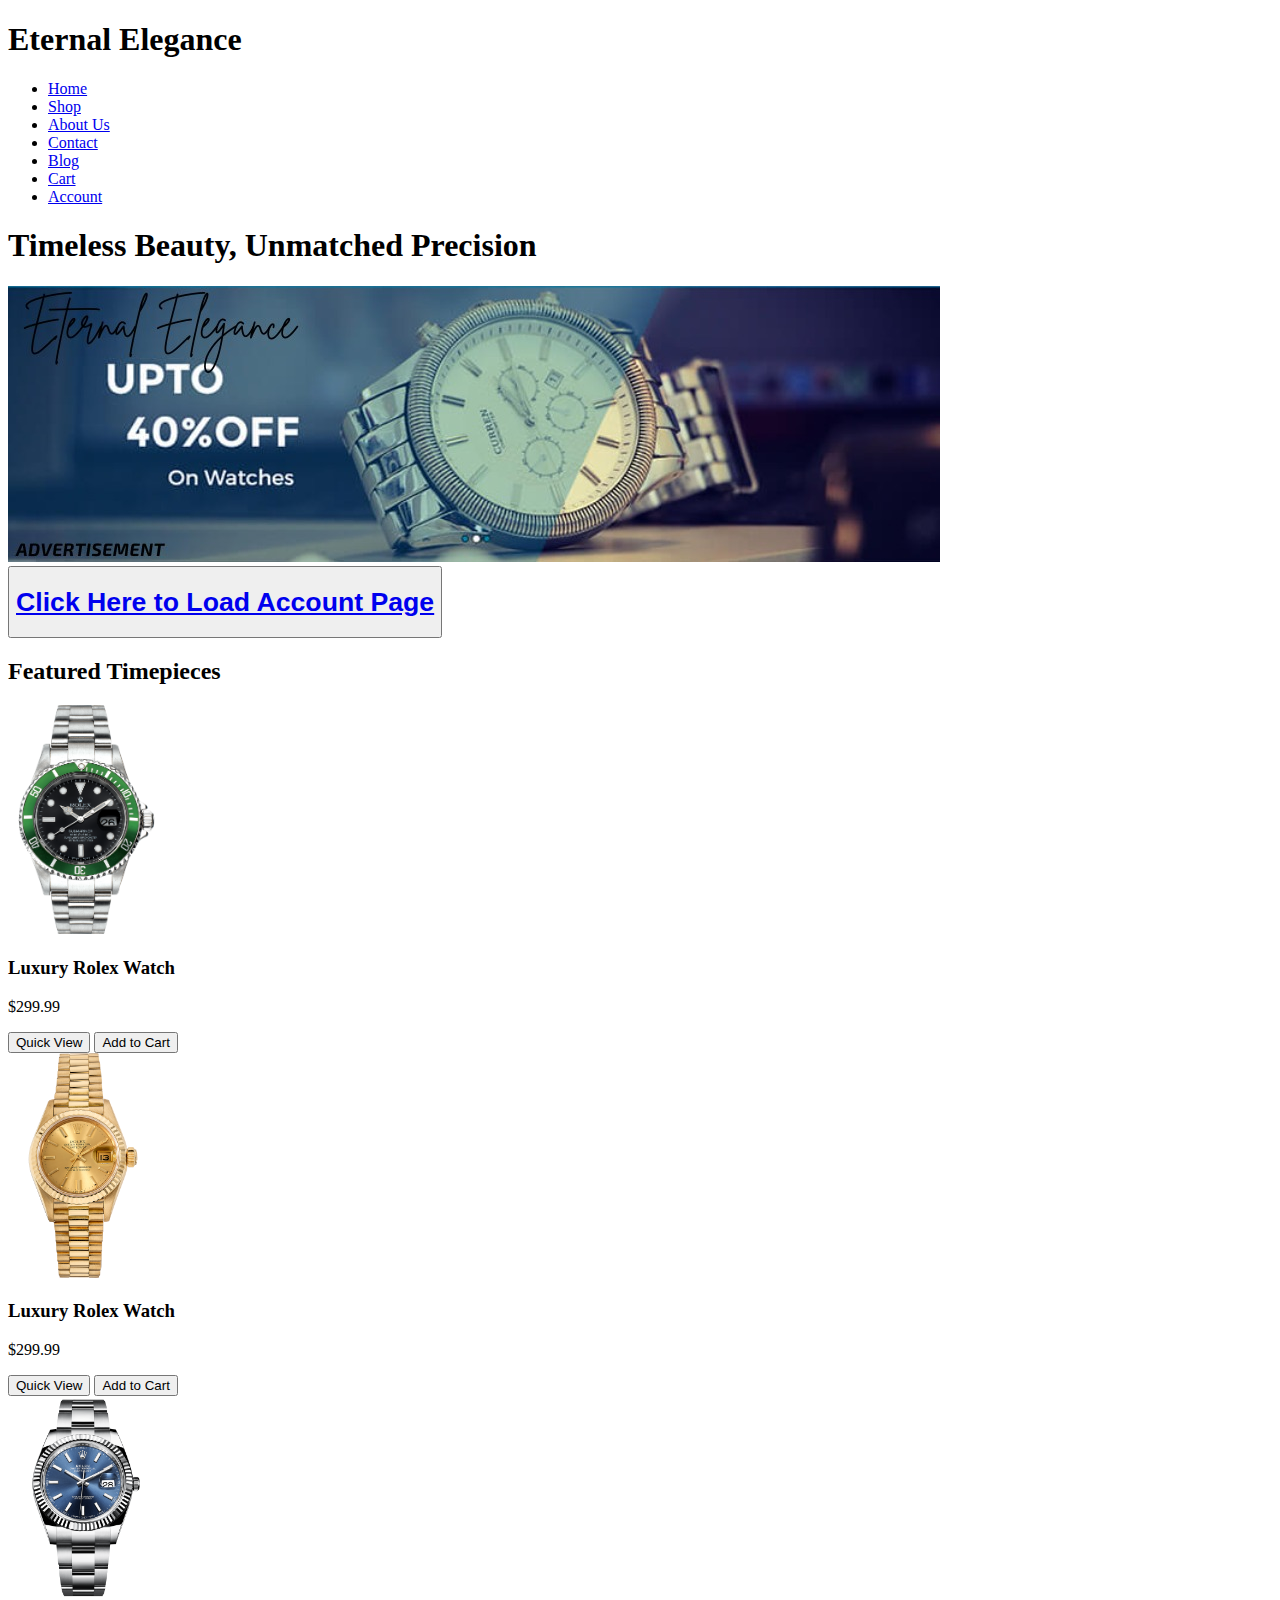
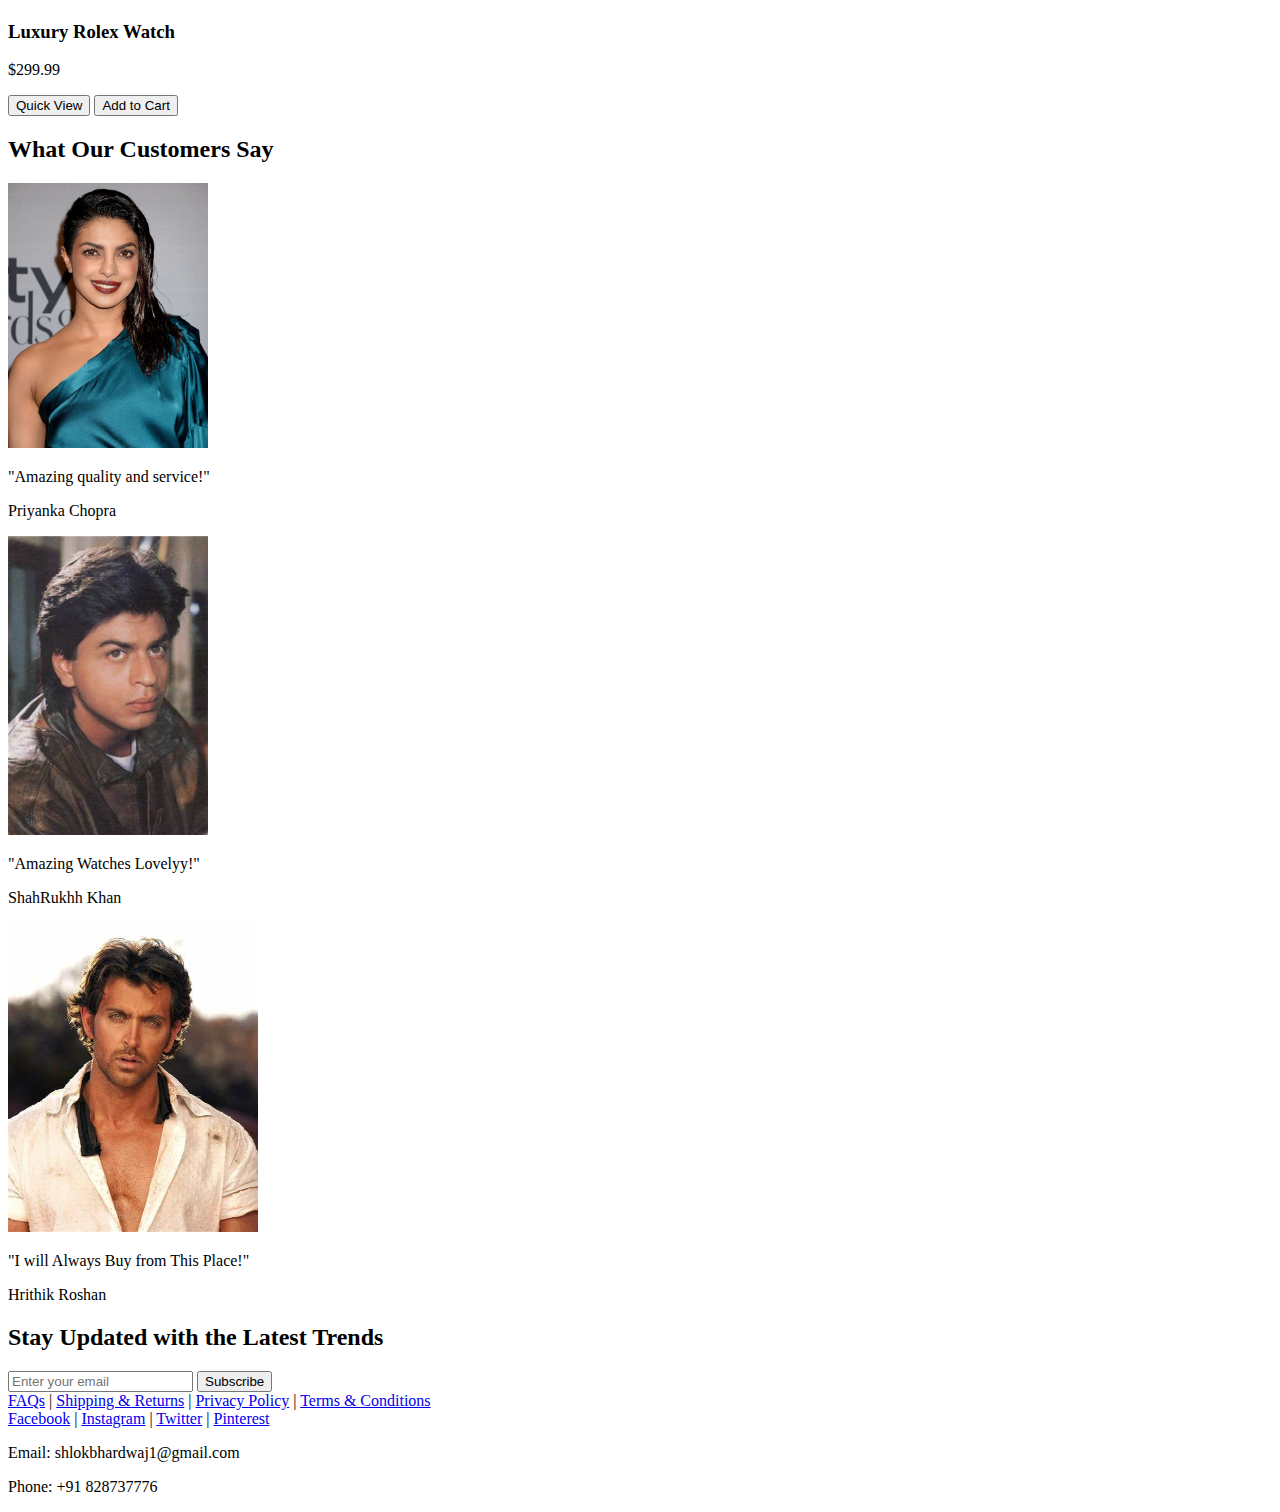
==== index.html @ de21c43d "Update index.html" ====
<!DOCTYPE html>
<html lang="en">
<head>
    <meta charset="UTF-8">
    <meta name="viewport" content="width=device-width, initial-scale=1.0">
    <title>Eternal Elegance</title>
        <link rel="stylesheet" href="//styles.css">
</head>
<body>

    <header>
        <div class="container">
            <h1>Eternal Elegance</h1>
            <nav>
                <ul>
                    <li><a href="#">Home</a></li>
                    <li><a href="#">Shop</a></li>
                    <li><a href="#">About Us</a></li>
                    <li><a href="#">Contact</a></li>
                    <li><a href="#">Blog</a></li>
                    <li><a href="#">Cart</a></li>
                    <li><a href="#">Account</a></li>
                </ul>
            </nav>
        </div>
    </header>

  
    <section class="hero">
        <div class="container">
            <h1 class="heading34">Timeless Beauty, Unmatched Precision</h1>
            
          <img src="/images/WhatsApp Image 2024-08-08 at 15.43.39_5e72e408.jpg" alt="hero-banner">
        </div>
        <button class="button123"><h1><a href="/index2.html">Click Here to Load Account Page</a></h1></button>
    </section>

   
    <section class="products">
        <div class="container">
            <h2>Featured Timepieces</h2>
            <div class="product-grid">
               
                <div class="product-card">
                    <img src="/images/pngwing.com (2).png" alt="Watch 1" width="150">
                    <h3>Luxury Rolex Watch</h3>
                    <p>$299.99</p>
                    <button>Quick View</button>
                    <button>Add to Cart</button>
                </div>
                <div class="product-card">
                    <img src="/images/pngwing.com.png" alt="Watch 1" width="150">
                    <h3>Luxury Rolex Watch</h3>
                    <p>$299.99</p>
                    <button>Quick View</button>
                    <button>Add to Cart</button>
                </div><div class="product-card">
                    <img src="/images/pngwing.com (3).png" alt="Watch 1" width="150">
                    <h3>Luxury Rolex Watch</h3>
                    <p>$299.99</p>
                    <button>Quick View</button>
                    <button>Add to Cart</button>
                </div>
              
            </div>
        </div>
    </section>

    

    
    <section class="testimonials">
        <div class="container">
            <h2>What Our Customers Say</h2>
            <div class="testimonial-carousel">
            
                <div class="testimonial-card">
                    <img src="/images/WhatsApp Image 2024-08-08 at 15.49.24_e742857b.jpg" alt="" width="200">
                    <p>"Amazing quality and service!"</p>
                    <p>Priyanka Chopra</p>
                </div>
               
                <div class="testimonial-card">
                    <img src="/images/WhatsApp Image 2024-08-08 at 15.51.38_b5b23571.jpg" alt="" width="200">
                    <p>"Amazing Watches Lovelyy!"</p>
                    <p>ShahRukhh Khan</p>
                </div>
                <div class="testimonial-card">
                    <img src="/images/WhatsApp Image 2024-08-08 at 15.52.38_37d7da00.jpg" alt="" width="250">
                    <p>"I will Always Buy from This Place!"</p>
                    <p>Hrithik Roshan</p>
                </div>
            </div>
        </div>
    </section>

   
    <section class="newsletter">
        <div class="container">
            <h2>Stay Updated with the Latest Trends</h2>
            <input type="email" placeholder="Enter your email">
            <button>Subscribe</button>
        </div>
    </section>
    <footer>
        <div class="container">
            <div class="footer-links">
                <a href="#">FAQs</a> | 
                <a href="#">Shipping & Returns</a> | 
                <a href="#">Privacy Policy</a> | 
                <a href="#">Terms & Conditions</a>
            </div>
            <div class="social-media">
                <a href="#">Facebook</a> | 
                <a href="#">Instagram</a> | 
                <a href="#">Twitter</a> | 
                <a href="#">Pinterest</a>
            </div>
            <div class="contact-info">
                <p>Email: shlokbhardwaj1@gmail.com</p>
                <p>Phone: +91 828737776</p>
            </div>
        </div>
    </footer>

</body>
</html>
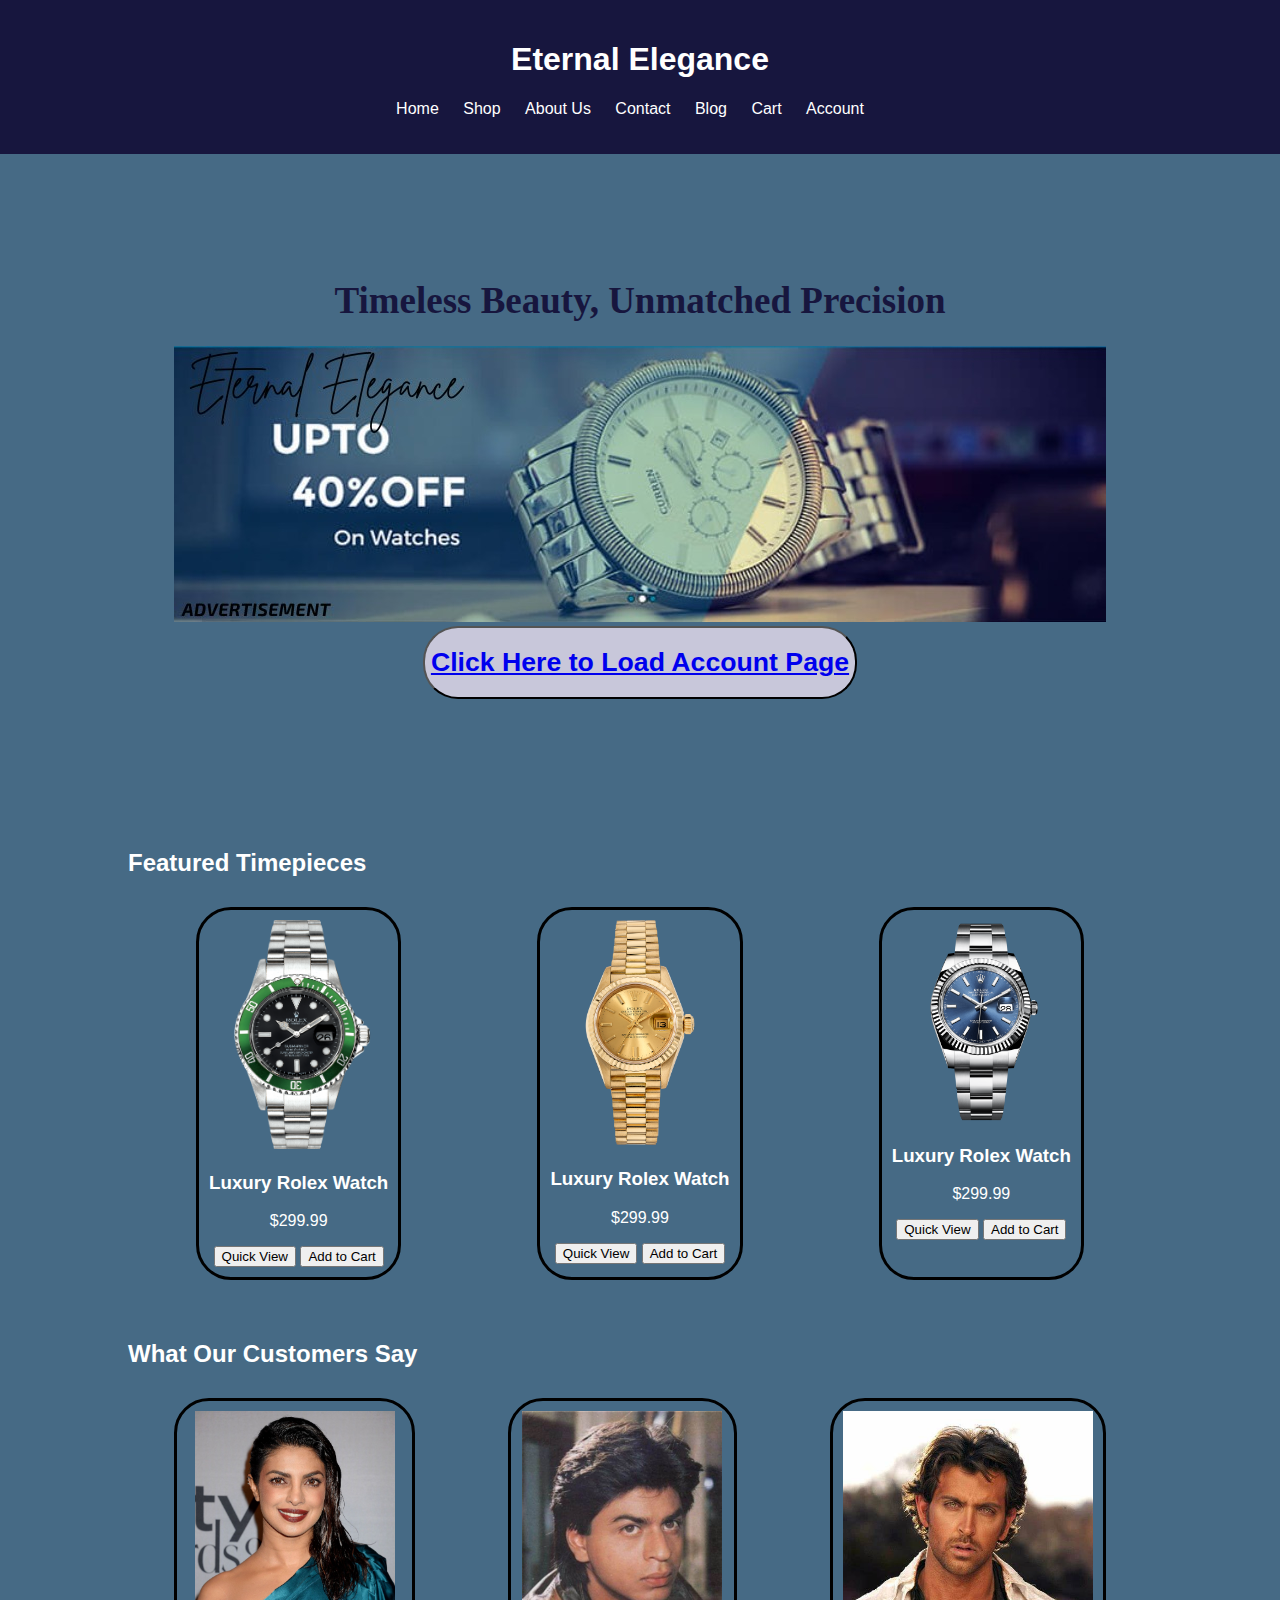
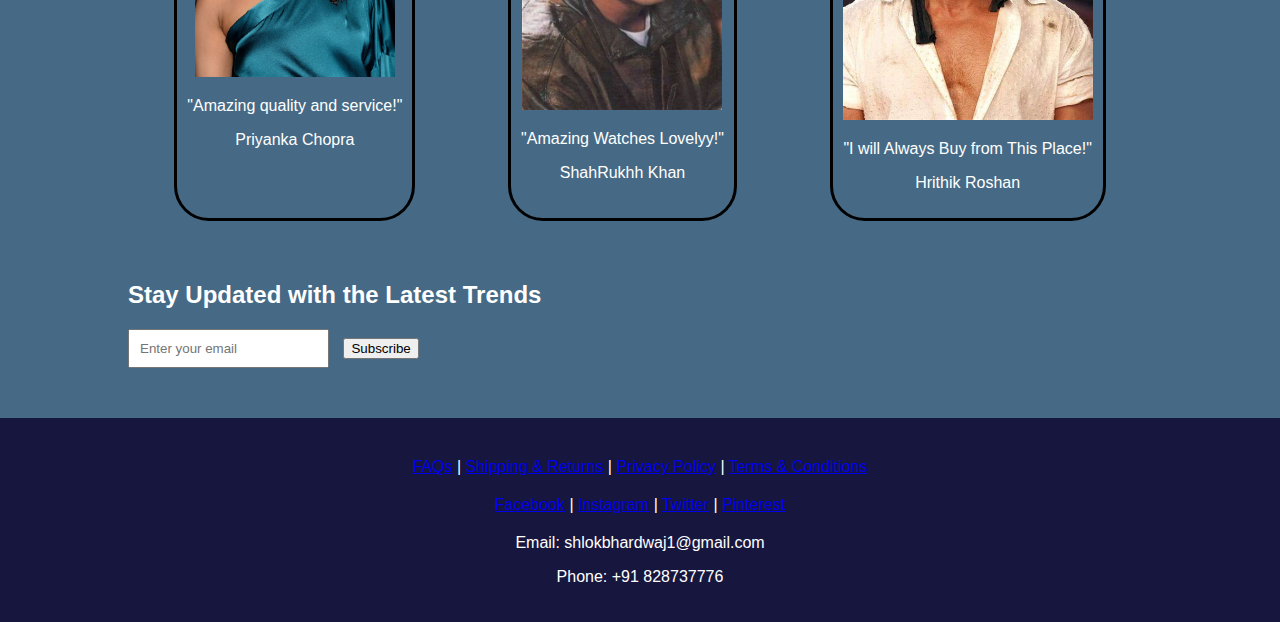
==== commit 7115f051: "push3" ====
--- a/index.html
+++ b/index.html
@@ -4,7 +4,7 @@
     <meta charset="UTF-8">
     <meta name="viewport" content="width=device-width, initial-scale=1.0">
     <title>Eternal Elegance</title>
-        <link rel="stylesheet" href="//styles.css">
+        <link rel="stylesheet" href="styles.css">
 </head>
 <body>
 
--- a/styles.css
+++ b/styles.css
@@ -0,0 +1,100 @@
+
+@import url('https://fonts.googleapis.com/css2?family=Montserrat:ital,wght@0,500;1,500&family=Poppins:wght@400;700&family=Raleway:wght@500&display=swap');
+
+body {
+    font-family: 'Arial', sans-serif;
+    margin: 0;
+    padding: 0;
+    color: #ffffff;
+    background-color: #466A85;
+}
+
+header, footer {
+    background-color: #17163E;
+    color: #fff;
+    padding: 20px;
+    text-align: center;
+}
+
+.container {
+    width: 80%;
+    margin: 0 auto;
+}
+
+nav ul {
+    list-style: none;
+    padding: 0;
+}
+
+nav ul li {
+    display: inline;
+    margin-right: 20px;
+}
+
+nav ul li a {
+    color: #fff;
+    text-decoration: none;
+}
+
+.hero {
+    background-image: url('hero-watch.jpg');
+    background-size: cover;
+    background-position: center;
+    color: #17163E;
+    text-align: center;
+    padding: 100px 0;
+    background-color: #466A85;
+}
+
+.products, .categories, .testimonials, .newsletter {
+    margin: 50px 0;
+}
+
+.product-card, .category-card, .testimonial-card {
+    border: 1px solid #000000;
+    border-radius: 35px;
+    border-width: 3px;
+    padding: 10px;
+    margin: 10px;
+    text-align: center;
+}
+
+.product-grid, .category-grid, .testimonial-carousel {
+    display: flex;
+    flex-wrap: wrap;
+    justify-content: space-around;
+}
+
+.newsletter input[type="email"] {
+    padding: 10px;
+    margin-right: 10px;
+}
+
+.footer-links, .social-media {
+    margin: 20px 0;
+}
+
+.account-page {
+    padding: 20px;
+}
+
+.account-section {
+    margin: 20px 0;
+}
+
+.order-list, .wishlist, .address-book, .payment-methods {
+    border: 1px solid #ddd;
+    padding: 10px;
+    margin: 10px 0;
+}
+
+.button123 {
+border-radius: 35px;
+background-color: #c8c7da;
+
+}
+
+.heading34 {
+    font-family: brittney;
+    font-size: 37px;
+}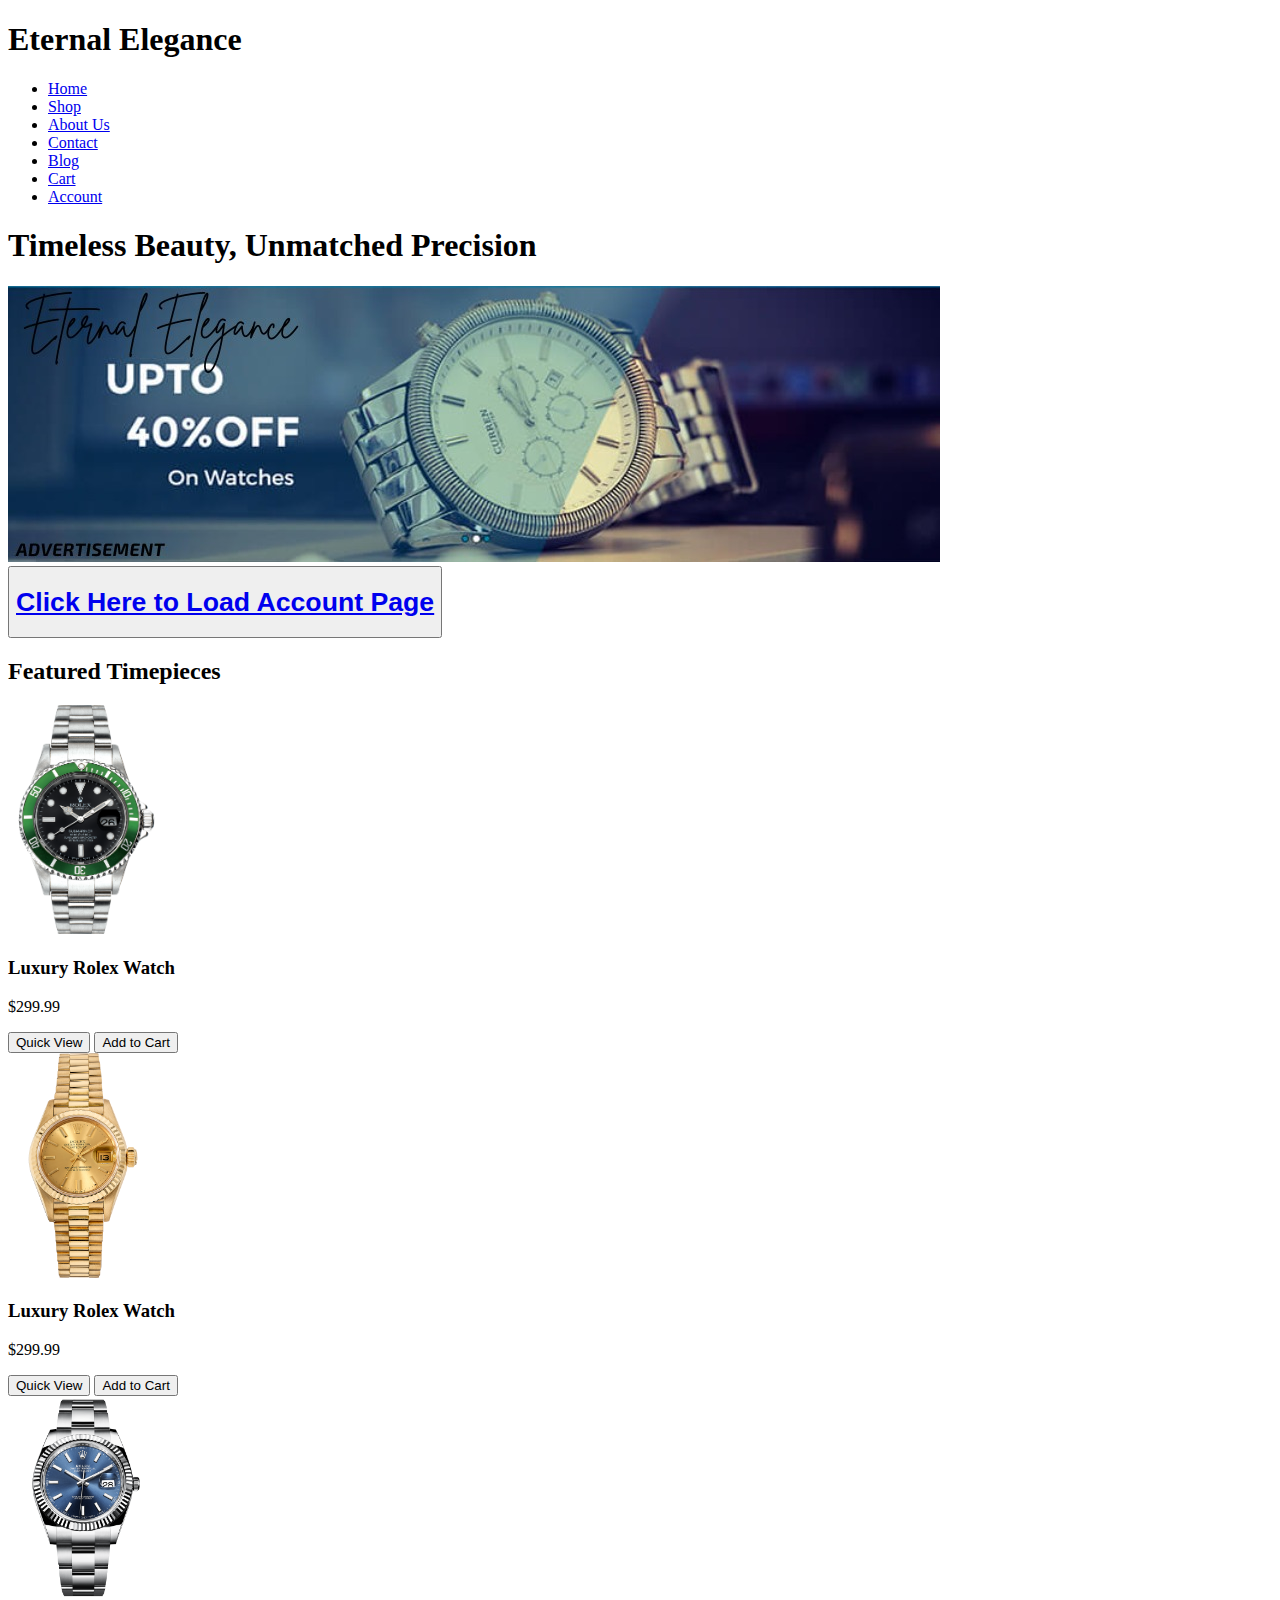
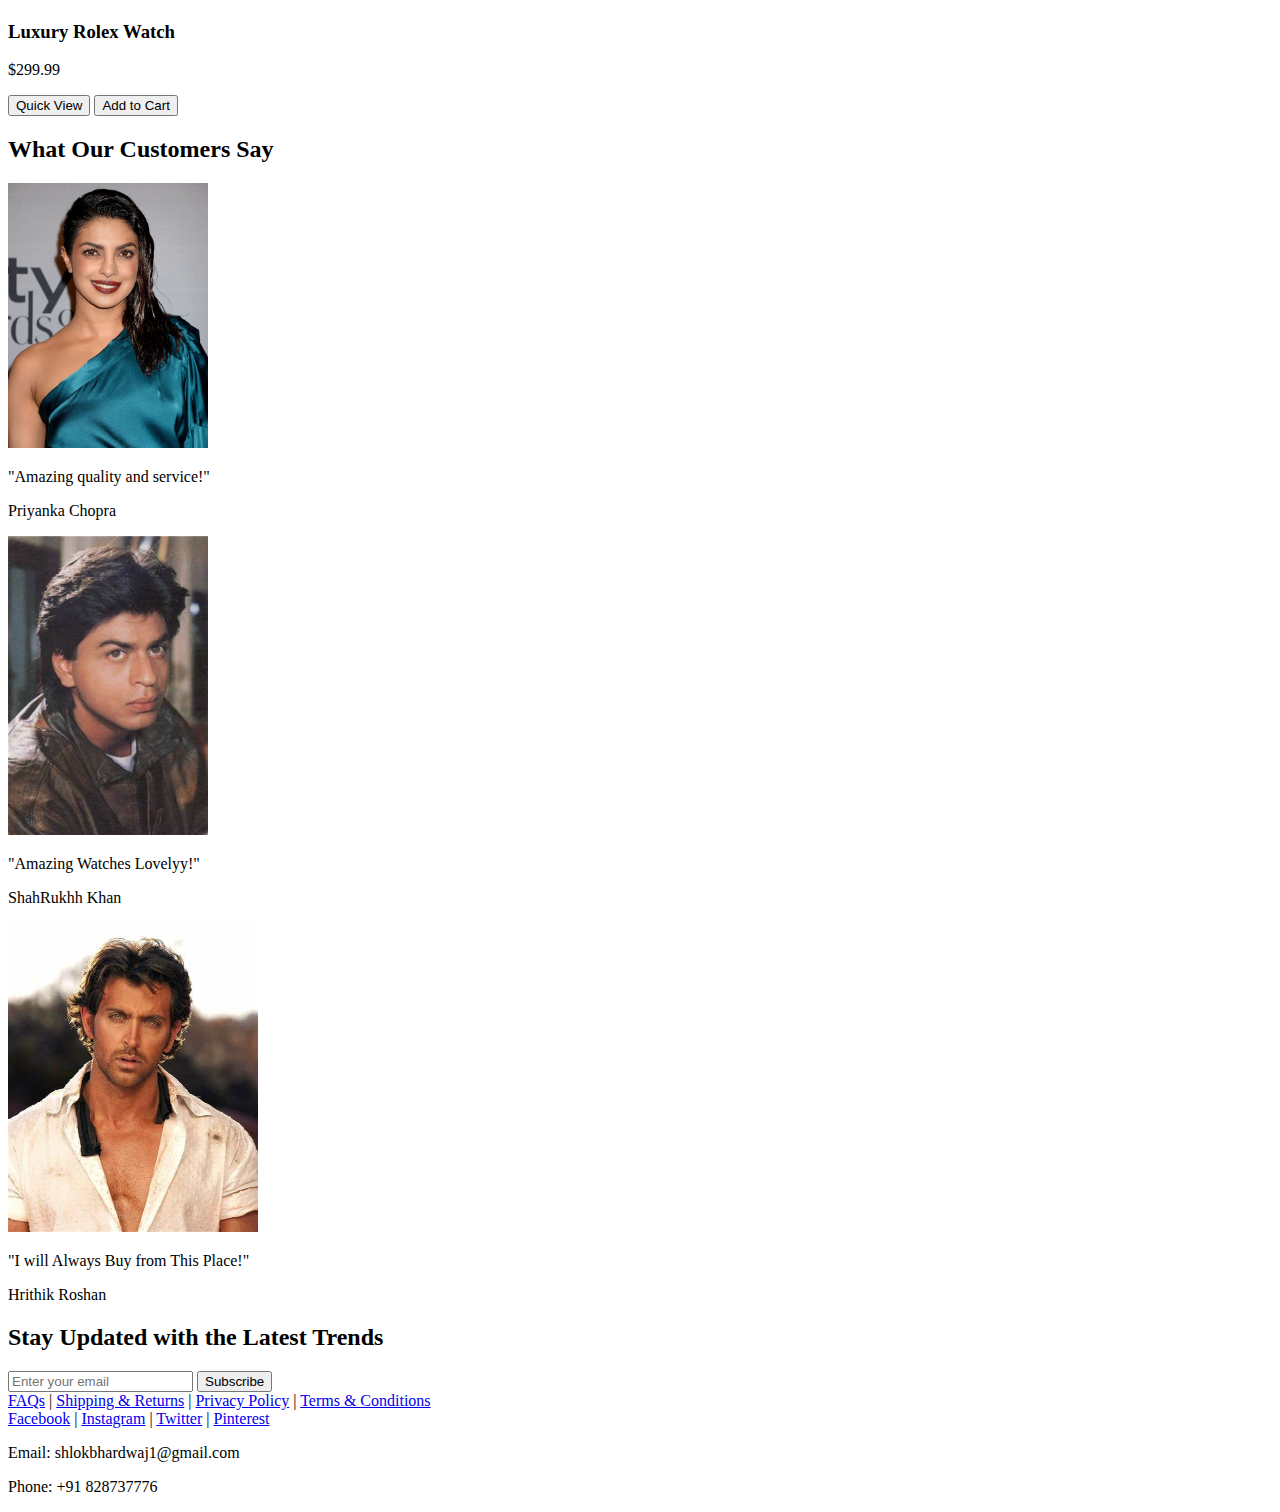
==== commit 33888581: "push4" ====
--- a/index.html
+++ b/index.html
@@ -4,7 +4,7 @@
     <meta charset="UTF-8">
     <meta name="viewport" content="width=device-width, initial-scale=1.0">
     <title>Eternal Elegance</title>
-        <link rel="stylesheet" href="styles.css">
+        <link rel="stylesheet" href="/MSLC_Project/styles.css">
 </head>
 <body>
 
